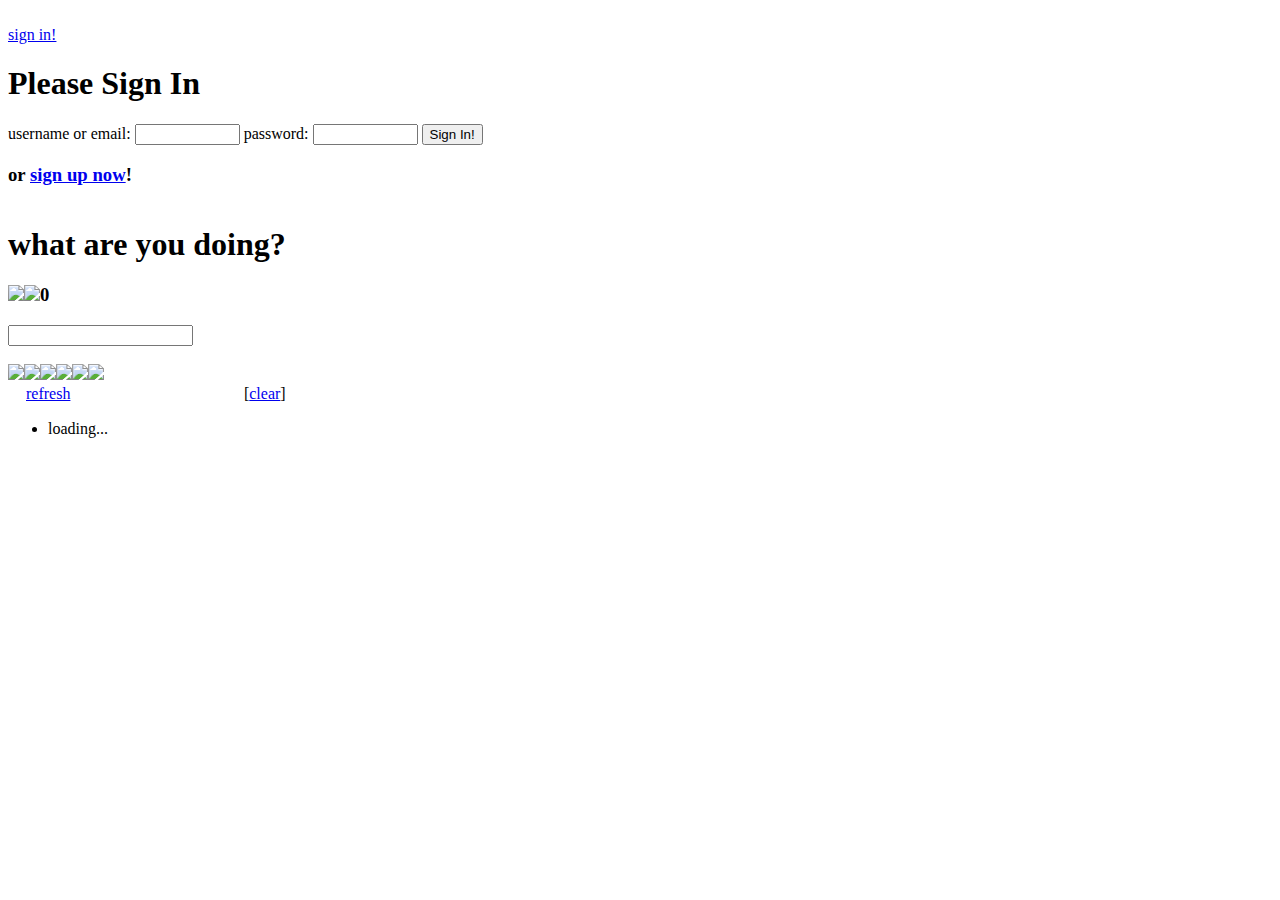
==== chrome/content/twitkit.html @ 48a912b8 "Add undock feature - have TwitKit in standalone window!" ====
<!DOCTYPE html PUBLIC "-//W3C//DTD XHTML 1.0 Strict//EN" "http://www.w3.org/TR/xhtml1/DTD/xhtml1-strict.dtd">
<html xmlns="http://www.w3.org/1999/xhtml" lang="en">
<head id="thehead">
	<meta http-equiv="Content-type" content="text/html; charset=UTF-8"/>
	<script type="text/javascript" src="chrome://twitkit/skin/mootools.js"></script>
	<script type="text/javascript" src="chrome://twitkit/content/lib/showdown.js"></script>
	<script type="text/javascript" src="chrome://twitkit/content/twitkit.js"></script>
	<script type="text/javascript">
		function setReply(username) {
			var bah = $('status');
			bah.value = bah.value + '@' + username + ' ';
			document.getElementById('status').focus();
		}
		function copySelection() {
			var selection = content.window.getSelection();
			if ( selection == '' )
				selection = window.getSelection();
			var bah = $('status');
			bah.value = bah.value + selection;
			document.getElementById('status').focus();
		}
	</script>
	<link rel="stylesheet" type="text/css" href="chrome://twitkit/content/twitkit.css" />
	<title>TwitKit</title>
</head>
<body id="thebody" onfocus="var x=document.getElementById('status');x.focus();">
	<div id="icons">
		<img id="using-ssl" src="chrome://twitkit/skin/images/ssl-on.png" alt="" />
		<a href="#" onclick="Tweetbar.undock();">
			<img src="chrome://twitkit/skin/images/undock.png" alt="" />
		</a>
	</div>
	<table id="loginbox" border="0" cellpadding="0" cellspacing="0">
		<tr>
			<td>
				<div id="whoami">
					<a href="#" class="signin" onclick="Tweetbar.open_login(this); return false;">sign in!</a>
				</div>
				<div id="loginwrap">
					<div id="loginform"><div>
						<h1 id="login-header">Please Sign In</h1>
						<form action="#" onsubmit="try { var btn=$('loginbutton'); btn.value='Signing in...'; Tweetbar.sign_in($('username').value, $('password').value, function() {btn.value='Sign In';}); } catch(e) {}; return false;">
							<label id="username-label" for="username">username or email:</label>
							<input class="textbox" type="text" name="username" id="username" size="10" />
							<label id="password-label" for="password">password:</label>
							<input class="textbox" type="password" name="password" id="password" size="10" />
							<input class="piton" type="submit" name="loginbutton" id="loginbutton" value="Sign In!" />
						</form>
						<h3 id="signup">or <a href="http://twitter.com/account/create?tb_10" target="_content">sign up now</a>!</h3>
						</div>
					</div>
				</div>
			</td>
		</tr>
	</table>
	<table id="tweetbar" border="0" cellpadding="0" cellspacing="0">
		<tr>
			<td id="topper">
				<div id="poster">
					<h1 id="question">what are you doing?</h1>
					<h3><a id="copy-selection" href="#" class="tweet-action" title="Copy selection to status box" onclick="copySelection();"><img src="chrome://twitkit/skin/images/copy-selection.png" /></a><a id="compress" href="#" class="signin" id="tinyurl" title="Select textpart, and convert to tinyurl" onclick="Tweetbar.compress_url();"><img src="chrome://twitkit/skin/images/compress.png" /></a><span id="status-field-char-counter">0</span></h3>
					<form action="./" onsubmit="var box=document.getElementById('status'); Tweetbar.update_status(box.value, function() { updateStatusTextCharCounter('');}); box.value = ''; return false;">
						<div id="statusbox">
							 <input type="text" name="status" id="status" onkeyup="updateStatusTextCharCounter(this.value)" />
						</div>
					</form>
				</div>
			</td>
		</tr>
		<tr>
			<td id="stalker">
					<div id="nav-label">&nbsp;</div>
					<table id="navigation" border="0" cellpadding="0" cellspacing="0">
						<tr>
							<td id="tab_for_public_timeline" style="border-left: none; margin-left: -5px;"><a href="#" onclick="Tweetbar.activate_panel('public_timeline',this); void 0;" onmouseover="$('nav-label').innerHTML = Tweetbar._('tabs.public.title');" onmouseout="$('nav-label').innerHTML = '&nbsp;';"><img src="chrome://twitkit/skin/tabs/public.png" /></a></td>
							<td id="tab_for_friends_timeline"><a href="#" onclick="Tweetbar.activate_panel('friends_timeline',this); void 0;" onmouseover="$('nav-label').innerHTML = Tweetbar._('tabs.user.title');" onmouseout="$('nav-label').innerHTML = '&nbsp;'"><img src="chrome://twitkit/skin/tabs/user.png" /></a></td>
							<td id="tab_for_friends"><a href="#" onclick="Tweetbar.activate_panel('friends',this); void 0" onmouseover="$('nav-label').innerHTML = Tweetbar._('tabs.friends.title');" onmouseout="$('nav-label').innerHTML = '&nbsp;';"><img src="chrome://twitkit/skin/tabs/friends.png" /></a></td>
							<td id="tab_for_followers"><a href="#" onclick="Tweetbar.activate_panel('followers',this); void 0;" onmouseover="$('nav-label').innerHTML = Tweetbar._('tabs.followers.title');" onmouseout="$('nav-label').innerHTML = '&nbsp;';"><img src="chrome://twitkit/skin/tabs/followers.png" /></a></td>
							<td id="tab_for_replies"><a href="#" onclick="Tweetbar.activate_panel('replies',this); void 0;" onmouseover="$('nav-label').innerHTML = Tweetbar._('tabs.replies.title');" onmouseout="$('nav-label').innerHTML = '&nbsp;';"><img src="chrome://twitkit/skin/tabs/replies.png" /></a></td>
							<td id="tab_for_me" style="margin: 0;"><a href="#" onclick="Tweetbar.activate_panel('me',this); void 0;" onmouseover="$('nav-label').innerHTML = Tweetbar._('tabs.me.title');" onmouseout="$('nav-label').innerHTML = '&nbsp;';"><img src="chrome://twitkit/skin/tabs/me.png" /></a></td>
						</tr>
					</table>
					<table id="refresher" border="0" cellpadding="0" cellspacing="0" width="100%" height="20">
						<tr>
							<td id="refresh_activity" width="18" align="left" valign="middle">
								<img width="16" height="16" src="chrome://twitkit/skin/images/activity-white.gif" />
							</td>
							<td align="left" valign="middle">
								<h3 id="refreshing" style="display:none;">refreshing...</h3>
								<label id="refresh_interval_label"><a id="refresh" href="#" onclick="Tweetbar.manual_refresh(); this.blur(); return false;">refresh</a></label>
							</td>
							<td align="right" valign="middle">
								[<a id="clear-link" href="#" onclick="Tweetbar.clear_current_tweets();">clear</a>]
							</td>
						</tr>
					</table>
				<div id="lists">
					<ul id="tweets">
						<li id="loading">loading...</li>
					</ul>
				</div>
			</td>
		</tr>
	</table><script type="text/javascript">
	//<![CDATA[
		function updateStatusTextCharCounter(value) {
			var len = value.length;
			$('status-field-char-counter').innerHTML = 140 - len;
			if ( len >= 140 ) {
				$('status-field-char-counter').setStyles({'color': '#ff0000', 'font-weight': 'bold'});
			} else if ( len > 130 ) {
				$('status-field-char-counter').setStyles({'color': '#d40d12', 'font-weight': 'normal'});
			} else if ( len > 120 ) {
				$('status-field-char-counter').setStyles({'color': '#5c0002', 'font-weight': 'normal'});
			} else {
				$('status-field-char-counter').setStyles({'color': '#888888', 'font-weight': 'normal'});
			}
		};
		
		$('status-field-char-counter').innerHTML = 140 - $('status').value.length;
		//]]>
	</script>
</body>
</html>
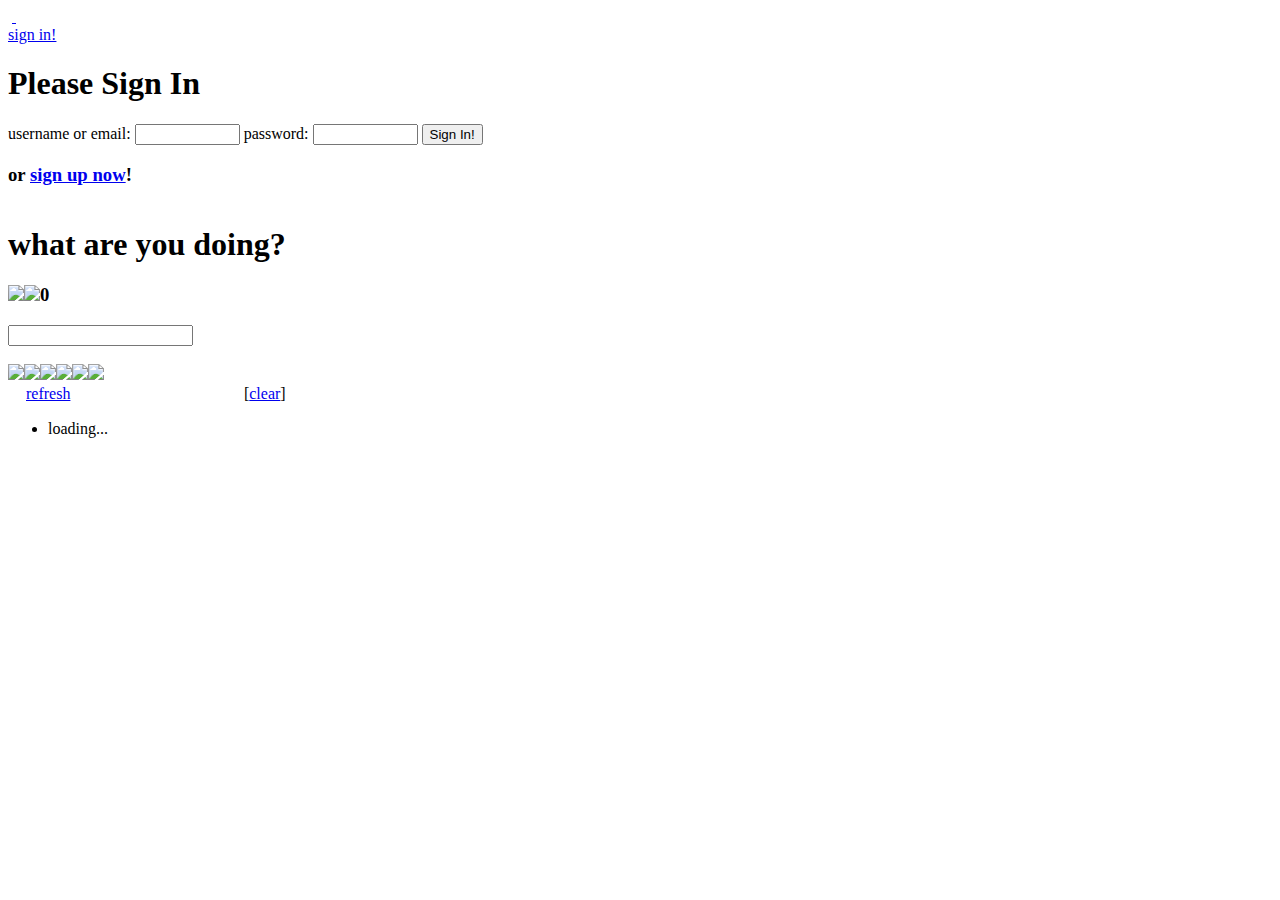
==== commit 1c158d4e: "Added "preferences" icon to the icon group which launches the preferences window" ====
--- a/chrome/content/twitkit.html
+++ b/chrome/content/twitkit.html
@@ -28,6 +28,9 @@
 		<img id="using-ssl" src="chrome://twitkit/skin/images/ssl-on.png" alt="" />
 		<a href="#" onclick="Tweetbar.undock();">
 			<img src="chrome://twitkit/skin/images/undock.png" alt="" />
+		</a>
+		<a onclick="openDialog('chrome://twitkit/content/preferences.xul', '_blank', 'chrome,titlebar,centerscreen,modal');" href="#">
+			<img src="chrome://twitkit/skin/images/preferences.png" alt="" />
 		</a>
 	</div>
 	<table id="loginbox" border="0" cellpadding="0" cellspacing="0">
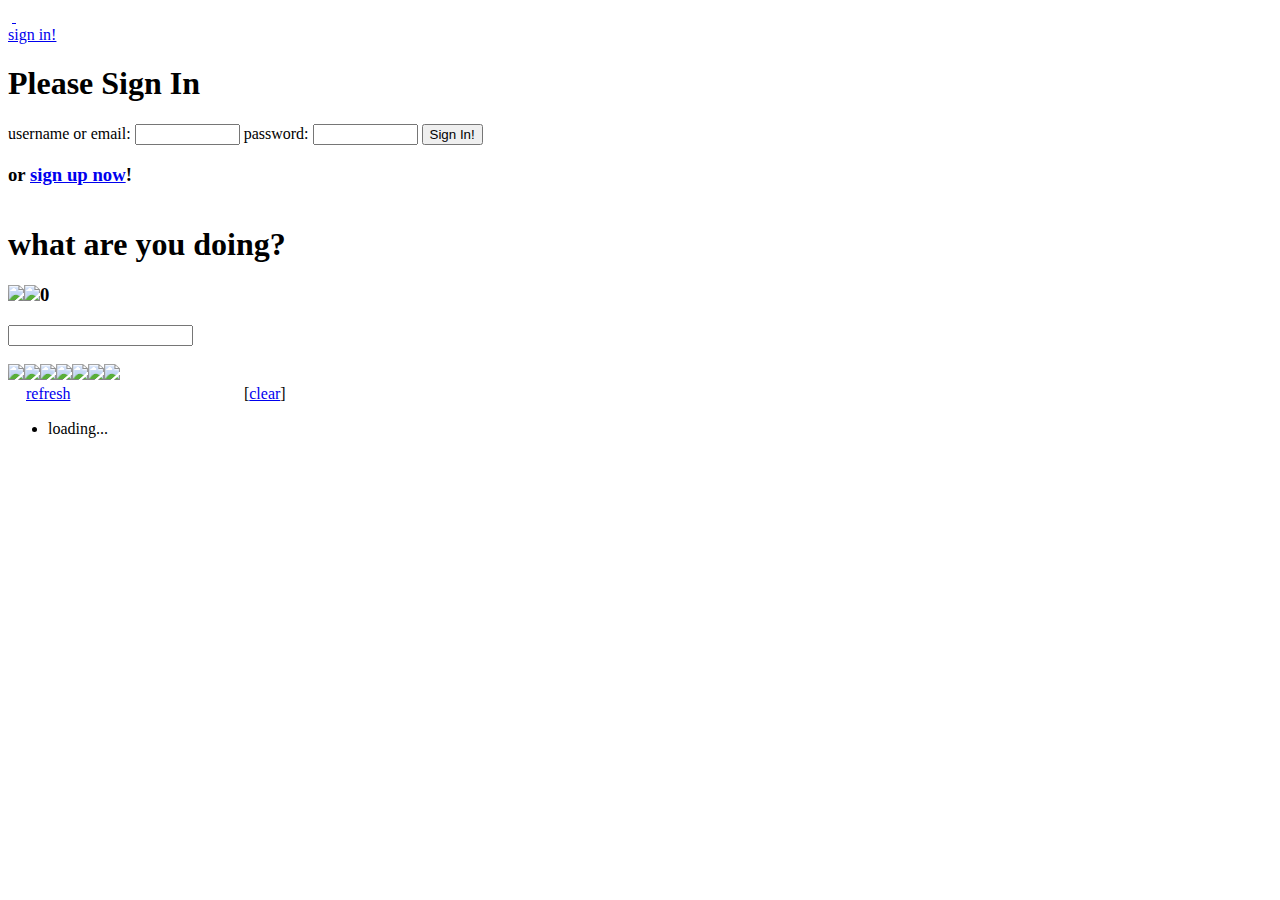
==== commit eb1f293a: "Direct messages added and working. Reply to dm forms a dm back instead of an @reply." ====
--- a/chrome/content/twitkit.html
+++ b/chrome/content/twitkit.html
@@ -1,127 +1,133 @@
 <!DOCTYPE html PUBLIC "-//W3C//DTD XHTML 1.0 Strict//EN" "http://www.w3.org/TR/xhtml1/DTD/xhtml1-strict.dtd">
 <html xmlns="http://www.w3.org/1999/xhtml" lang="en">
-<head id="thehead">
-	<meta http-equiv="Content-type" content="text/html; charset=UTF-8"/>
-	<script type="text/javascript" src="chrome://twitkit/skin/mootools.js"></script>
-	<script type="text/javascript" src="chrome://twitkit/content/lib/showdown.js"></script>
-	<script type="text/javascript" src="chrome://twitkit/content/twitkit.js"></script>
-	<script type="text/javascript">
-		function setReply(username) {
-			var bah = $('status');
-			bah.value = bah.value + '@' + username + ' ';
-			document.getElementById('status').focus();
-		}
-		function copySelection() {
-			var selection = content.window.getSelection();
-			if ( selection == '' )
-				selection = window.getSelection();
-			var bah = $('status');
-			bah.value = bah.value + selection;
-			document.getElementById('status').focus();
-		}
-	</script>
-	<link rel="stylesheet" type="text/css" href="chrome://twitkit/content/twitkit.css" />
-	<title>TwitKit</title>
-</head>
-<body id="thebody" onfocus="var x=document.getElementById('status');x.focus();">
-	<div id="icons">
-		<img id="using-ssl" src="chrome://twitkit/skin/images/ssl-on.png" alt="" />
-		<a href="#" onclick="Tweetbar.undock();">
-			<img src="chrome://twitkit/skin/images/undock.png" alt="" />
-		</a>
-		<a onclick="openDialog('chrome://twitkit/content/preferences.xul', '_blank', 'chrome,titlebar,centerscreen,modal');" href="#">
-			<img src="chrome://twitkit/skin/images/preferences.png" alt="" />
-		</a>
-	</div>
-	<table id="loginbox" border="0" cellpadding="0" cellspacing="0">
-		<tr>
-			<td>
-				<div id="whoami">
-					<a href="#" class="signin" onclick="Tweetbar.open_login(this); return false;">sign in!</a>
-				</div>
-				<div id="loginwrap">
-					<div id="loginform"><div>
-						<h1 id="login-header">Please Sign In</h1>
-						<form action="#" onsubmit="try { var btn=$('loginbutton'); btn.value='Signing in...'; Tweetbar.sign_in($('username').value, $('password').value, function() {btn.value='Sign In';}); } catch(e) {}; return false;">
-							<label id="username-label" for="username">username or email:</label>
-							<input class="textbox" type="text" name="username" id="username" size="10" />
-							<label id="password-label" for="password">password:</label>
-							<input class="textbox" type="password" name="password" id="password" size="10" />
-							<input class="piton" type="submit" name="loginbutton" id="loginbutton" value="Sign In!" />
-						</form>
-						<h3 id="signup">or <a href="http://twitter.com/account/create?tb_10" target="_content">sign up now</a>!</h3>
+	<head id="thehead">
+		<meta http-equiv="Content-type" content="text/html; charset=UTF-8"/>
+		<script type="text/javascript" src="chrome://twitkit/skin/mootools.js"></script>
+		<script type="text/javascript" src="chrome://twitkit/content/lib/showdown.js"></script>
+		<script type="text/javascript" src="chrome://twitkit/content/twitkit.js"></script>
+		<script type="text/javascript">
+			function setReply(username) {
+				var bah = $('status');
+				bah.value = bah.value + '@' + username + ' ';
+				document.getElementById('status').focus();
+			}
+			function setReplyDM(username) {
+				var bah = $('status');
+				bah.value = bah.value + 'dm ' + username + ' ';
+				document.getElementById('status').focus();
+			}
+			function copySelection() {
+				var selection = content.window.getSelection();
+				if ( selection == '' )
+					selection = window.getSelection();
+				var bah = $('status');
+				bah.value = bah.value + selection;
+				document.getElementById('status').focus();
+			}
+		</script>
+		<link rel="stylesheet" type="text/css" href="chrome://twitkit/content/twitkit.css" />
+		<title>TwitKit</title>
+	</head>
+	<body id="thebody" onfocus="var x=document.getElementById('status');x.focus();">
+		<div id="icons">
+			<img id="using-ssl" src="chrome://twitkit/skin/images/ssl-on.png" alt="" />
+			<a href="#" onclick="Tweetbar.undock();">
+				<img id="is-undocked" src="chrome://twitkit/skin/images/undock.png" alt="" />
+			</a>
+			<a onclick="openDialog('chrome://twitkit/content/preferences.xul', '_blank', 'chrome,titlebar,centerscreen,modal');" href="#">
+				<img src="chrome://twitkit/skin/images/preferences.png" alt="" />
+			</a>
+		</div>
+		<table id="loginbox" border="0" cellpadding="0" cellspacing="0">
+			<tr>
+				<td>
+					<div id="whoami">
+						<a href="#" class="signin" onclick="Tweetbar.open_login(this); return false;">sign in!</a>
+					</div>
+					<div id="loginwrap">
+						<div id="loginform"><div>
+							<h1 id="login-header">Please Sign In</h1>
+							<form action="#" onsubmit="try { var btn=$('loginbutton'); btn.value='Signing in...'; Tweetbar.sign_in($('username').value, $('password').value, function() {btn.value='Sign In';}); } catch(e) {}; return false;">
+								<label id="username-label" for="username">username or email:</label>
+								<input class="textbox" type="text" name="username" id="username" size="10" />
+								<label id="password-label" for="password">password:</label>
+								<input class="textbox" type="password" name="password" id="password" size="10" />
+								<input class="piton" type="submit" name="loginbutton" id="loginbutton" value="Sign In!" />
+							</form>
+							<h3 id="signup">or <a href="http://twitter.com/account/create?tb_10" target="_content">sign up now</a>!</h3>
+							</div>
 						</div>
 					</div>
-				</div>
-			</td>
-		</tr>
-	</table>
-	<table id="tweetbar" border="0" cellpadding="0" cellspacing="0">
-		<tr>
-			<td id="topper">
-				<div id="poster">
-					<h1 id="question">what are you doing?</h1>
-					<h3><a id="copy-selection" href="#" class="tweet-action" title="Copy selection to status box" onclick="copySelection();"><img src="chrome://twitkit/skin/images/copy-selection.png" /></a><a id="compress" href="#" class="signin" id="tinyurl" title="Select textpart, and convert to tinyurl" onclick="Tweetbar.compress_url();"><img src="chrome://twitkit/skin/images/compress.png" /></a><span id="status-field-char-counter">0</span></h3>
-					<form action="./" onsubmit="var box=document.getElementById('status'); Tweetbar.update_status(box.value, function() { updateStatusTextCharCounter('');}); box.value = ''; return false;">
-						<div id="statusbox">
-							 <input type="text" name="status" id="status" onkeyup="updateStatusTextCharCounter(this.value)" />
-						</div>
-					</form>
-				</div>
-			</td>
-		</tr>
-		<tr>
-			<td id="stalker">
-					<div id="nav-label">&nbsp;</div>
-					<table id="navigation" border="0" cellpadding="0" cellspacing="0">
-						<tr>
-							<td id="tab_for_public_timeline" style="border-left: none; margin-left: -5px;"><a href="#" onclick="Tweetbar.activate_panel('public_timeline',this); void 0;" onmouseover="$('nav-label').innerHTML = Tweetbar._('tabs.public.title');" onmouseout="$('nav-label').innerHTML = '&nbsp;';"><img src="chrome://twitkit/skin/tabs/public.png" /></a></td>
-							<td id="tab_for_friends_timeline"><a href="#" onclick="Tweetbar.activate_panel('friends_timeline',this); void 0;" onmouseover="$('nav-label').innerHTML = Tweetbar._('tabs.user.title');" onmouseout="$('nav-label').innerHTML = '&nbsp;'"><img src="chrome://twitkit/skin/tabs/user.png" /></a></td>
-							<td id="tab_for_friends"><a href="#" onclick="Tweetbar.activate_panel('friends',this); void 0" onmouseover="$('nav-label').innerHTML = Tweetbar._('tabs.friends.title');" onmouseout="$('nav-label').innerHTML = '&nbsp;';"><img src="chrome://twitkit/skin/tabs/friends.png" /></a></td>
-							<td id="tab_for_followers"><a href="#" onclick="Tweetbar.activate_panel('followers',this); void 0;" onmouseover="$('nav-label').innerHTML = Tweetbar._('tabs.followers.title');" onmouseout="$('nav-label').innerHTML = '&nbsp;';"><img src="chrome://twitkit/skin/tabs/followers.png" /></a></td>
-							<td id="tab_for_replies"><a href="#" onclick="Tweetbar.activate_panel('replies',this); void 0;" onmouseover="$('nav-label').innerHTML = Tweetbar._('tabs.replies.title');" onmouseout="$('nav-label').innerHTML = '&nbsp;';"><img src="chrome://twitkit/skin/tabs/replies.png" /></a></td>
-							<td id="tab_for_me" style="margin: 0;"><a href="#" onclick="Tweetbar.activate_panel('me',this); void 0;" onmouseover="$('nav-label').innerHTML = Tweetbar._('tabs.me.title');" onmouseout="$('nav-label').innerHTML = '&nbsp;';"><img src="chrome://twitkit/skin/tabs/me.png" /></a></td>
-						</tr>
-					</table>
-					<table id="refresher" border="0" cellpadding="0" cellspacing="0" width="100%" height="20">
-						<tr>
-							<td id="refresh_activity" width="18" align="left" valign="middle">
-								<img width="16" height="16" src="chrome://twitkit/skin/images/activity-white.gif" />
-							</td>
-							<td align="left" valign="middle">
-								<h3 id="refreshing" style="display:none;">refreshing...</h3>
-								<label id="refresh_interval_label"><a id="refresh" href="#" onclick="Tweetbar.manual_refresh(); this.blur(); return false;">refresh</a></label>
-							</td>
-							<td align="right" valign="middle">
-								[<a id="clear-link" href="#" onclick="Tweetbar.clear_current_tweets();">clear</a>]
-							</td>
-						</tr>
-					</table>
-				<div id="lists">
-					<ul id="tweets">
-						<li id="loading">loading...</li>
-					</ul>
-				</div>
-			</td>
-		</tr>
-	</table><script type="text/javascript">
-	//<![CDATA[
-		function updateStatusTextCharCounter(value) {
-			var len = value.length;
-			$('status-field-char-counter').innerHTML = 140 - len;
-			if ( len >= 140 ) {
-				$('status-field-char-counter').setStyles({'color': '#ff0000', 'font-weight': 'bold'});
-			} else if ( len > 130 ) {
-				$('status-field-char-counter').setStyles({'color': '#d40d12', 'font-weight': 'normal'});
-			} else if ( len > 120 ) {
-				$('status-field-char-counter').setStyles({'color': '#5c0002', 'font-weight': 'normal'});
-			} else {
-				$('status-field-char-counter').setStyles({'color': '#888888', 'font-weight': 'normal'});
-			}
-		};
-		
-		$('status-field-char-counter').innerHTML = 140 - $('status').value.length;
-		//]]>
-	</script>
-</body>
-</html>+				</td>
+			</tr>
+		</table>
+		<table id="tweetbar" border="0" cellpadding="0" cellspacing="0">
+			<tr>
+				<td id="topper">
+					<div id="poster">
+						<h1 id="question">what are you doing?</h1>
+						<h3><a id="copy-selection" href="#" class="tweet-action" title="Copy selection to status box" onclick="copySelection();"><img src="chrome://twitkit/skin/images/copy-selection.png" /></a><a id="compress" href="#" class="signin" id="tinyurl" title="Select textpart, and convert to tinyurl" onclick="Tweetbar.compress_url();"><img src="chrome://twitkit/skin/images/compress.png" /></a><span id="status-field-char-counter">0</span></h3>
+						<form action="./" onsubmit="var box=document.getElementById('status'); Tweetbar.update_status(box.value, function() { updateStatusTextCharCounter('');}); box.value = ''; return false;">
+							<div id="statusbox">
+								 <input type="text" name="status" id="status" onkeyup="updateStatusTextCharCounter(this.value)" />
+							</div>
+						</form>
+					</div>
+				</td>
+			</tr>
+			<tr>
+				<td id="stalker">
+						<div id="nav-label">&nbsp;</div>
+						<table id="navigation" border="0" cellpadding="0" cellspacing="0">
+							<tr>
+								<td id="tab_for_public_timeline" style="border-left: none; margin-left: -5px;"><a href="#" onclick="Tweetbar.activate_panel('public_timeline',this); void 0;" onmouseover="$('nav-label').innerHTML = Tweetbar._('tabs.public.title');" onmouseout="$('nav-label').innerHTML = '&nbsp;';"><img src="chrome://twitkit/skin/tabs/public.png" /></a></td>
+								<td id="tab_for_friends_timeline"><a href="#" onclick="Tweetbar.activate_panel('friends_timeline',this); void 0;" onmouseover="$('nav-label').innerHTML = Tweetbar._('tabs.user.title');" onmouseout="$('nav-label').innerHTML = '&nbsp;'"><img src="chrome://twitkit/skin/tabs/user.png" /></a></td>
+								<td id="tab_for_friends"><a href="#" onclick="Tweetbar.activate_panel('friends',this); void 0" onmouseover="$('nav-label').innerHTML = Tweetbar._('tabs.friends.title');" onmouseout="$('nav-label').innerHTML = '&nbsp;';"><img src="chrome://twitkit/skin/tabs/friends.png" /></a></td>
+								<td id="tab_for_followers"><a href="#" onclick="Tweetbar.activate_panel('followers',this); void 0;" onmouseover="$('nav-label').innerHTML = Tweetbar._('tabs.followers.title');" onmouseout="$('nav-label').innerHTML = '&nbsp;';"><img src="chrome://twitkit/skin/tabs/followers.png" /></a></td>
+								<td id="tab_for_replies"><a href="#" onclick="Tweetbar.activate_panel('replies',this); void 0;" onmouseover="$('nav-label').innerHTML = Tweetbar._('tabs.replies.title');" onmouseout="$('nav-label').innerHTML = '&nbsp;';"><img src="chrome://twitkit/skin/tabs/replies.png" /></a></td>
+								<td id="tab_for_direct_messages"><a href="#" onclick="Tweetbar.activate_panel('direct_messages',this); void 0;" onmouseover="$('nav-label').innerHTML = Tweetbar._('tabs.directMessages.title');" onmouseout="$('nav-label').innerHTML = '&nbsp;';"><img src="chrome://twitkit/skin/tabs/direct_messages.png" /></a></td>
+								<td id="tab_for_me" style="margin: 0;"><a href="#" onclick="Tweetbar.activate_panel('me',this); void 0;" onmouseover="$('nav-label').innerHTML = Tweetbar._('tabs.me.title');" onmouseout="$('nav-label').innerHTML = '&nbsp;';"><img src="chrome://twitkit/skin/tabs/me.png" /></a></td>
+							</tr>
+						</table>
+						<table id="refresher" border="0" cellpadding="0" cellspacing="0" width="100%" height="20">
+							<tr>
+								<td id="refresh_activity" width="18" align="left" valign="middle">
+									<img width="16" height="16" src="chrome://twitkit/skin/images/activity-white.gif" />
+								</td>
+								<td align="left" valign="middle">
+									<h3 id="refreshing" style="display:none;">refreshing...</h3>
+									<label id="refresh_interval_label"><a id="refresh" href="#" onclick="Tweetbar.manual_refresh(); this.blur(); return false;">refresh</a></label>
+								</td>
+								<td align="right" valign="middle">
+									[<a id="clear-link" href="#" onclick="Tweetbar.clear_current_tweets();">clear</a>]
+								</td>
+							</tr>
+						</table>
+					<div id="lists">
+						<ul id="tweets">
+							<li id="loading">loading...</li>
+						</ul>
+					</div>
+				</td>
+			</tr>
+		</table>
+		<script type="text/javascript">
+		//<![CDATA[
+			function updateStatusTextCharCounter(value) {
+				var len = value.length;
+				$('status-field-char-counter').innerHTML = 140 - len;
+				if ( len >= 140 )
+					$('status-field-char-counter').setStyles({'color': '#ff0000', 'font-weight': 'bold'});
+				else if ( len > 130 )
+					$('status-field-char-counter').setStyles({'color': '#d40d12', 'font-weight': 'normal'});
+				else if ( len > 120 )
+					$('status-field-char-counter').setStyles({'color': '#5c0002', 'font-weight': 'normal'});
+				else
+					$('status-field-char-counter').setStyles({'color': '#888888', 'font-weight': 'normal'});
+			};
+			
+			$('status-field-char-counter').innerHTML = 140 - $('status').value.length;
+			//]]>
+		</script>
+	</body>
+</html>
